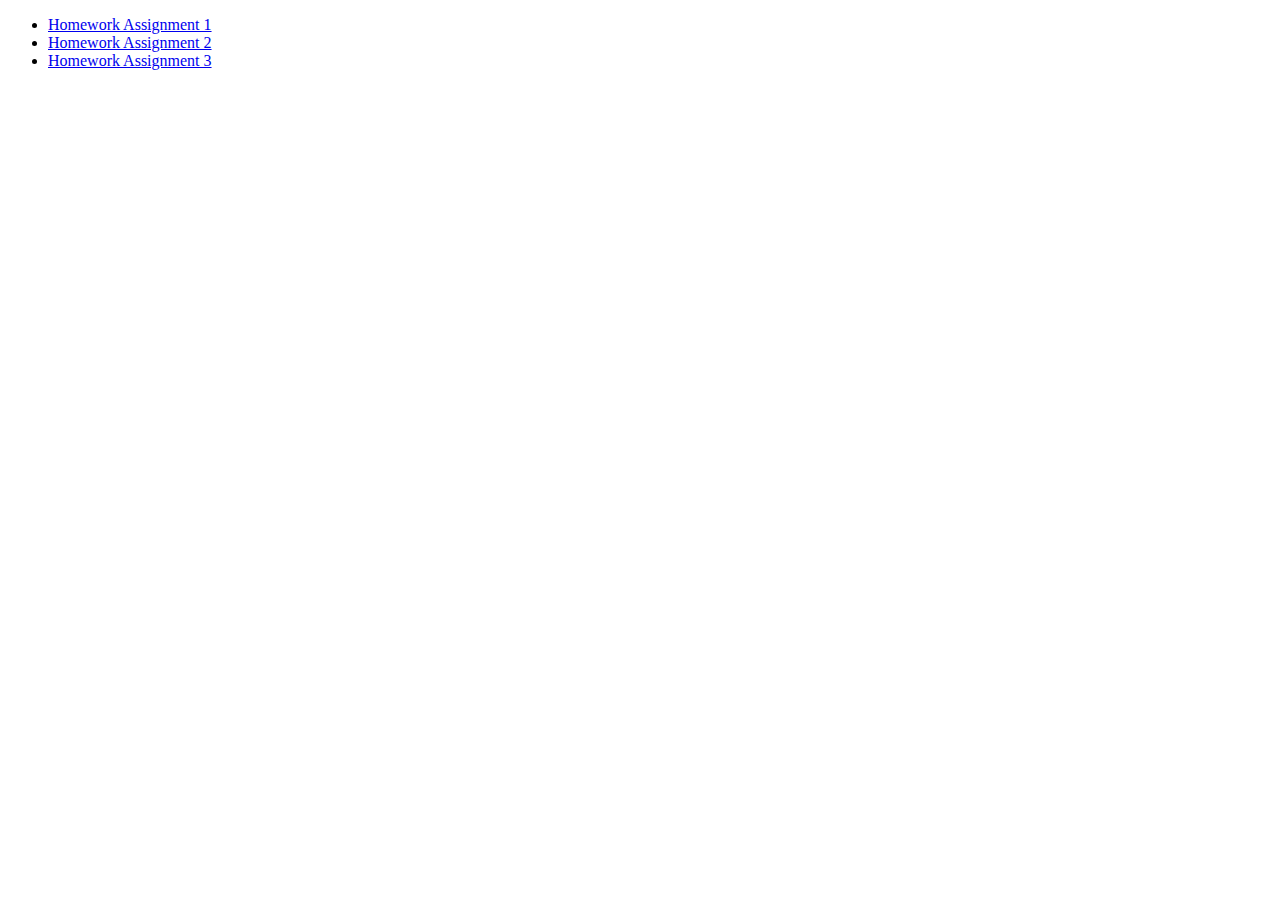
==== index.html @ d370eeeb "main" ====
<!DOCTYPE html>
<html lang="en">
  <meta charset="UTF-8">
  <title>Page Title</title>
  
  <body>

    <ul>
      
      <li><a href="solution-hw1">Homework Assignment 1</a></li>
      <li><a href="solution-hw2">Homework Assignment 2</a></li>
      <li><a href="solution-hw3">Homework Assignment 3</a></li>

    </ul>

  </body>
</html>
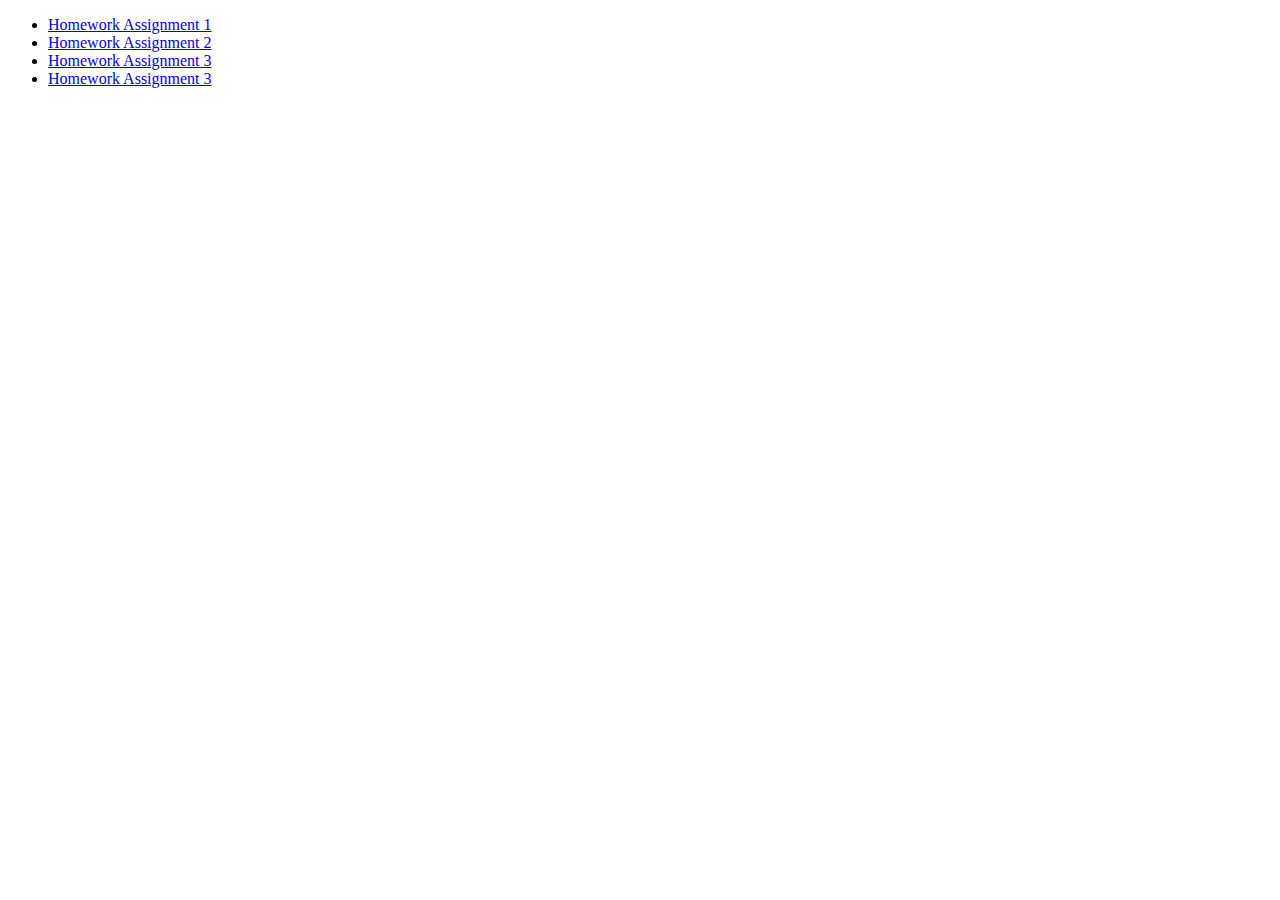
==== commit 3f0c9b28: "link" ====
--- a/index.html
+++ b/index.html
@@ -10,6 +10,7 @@
       <li><a href="solution-hw1">Homework Assignment 1</a></li>
       <li><a href="solution-hw2">Homework Assignment 2</a></li>
       <li><a href="solution-hw3">Homework Assignment 3</a></li>
+      <li><a href="solution-hw4">Homework Assignment 3</a></li>
 
     </ul>
 
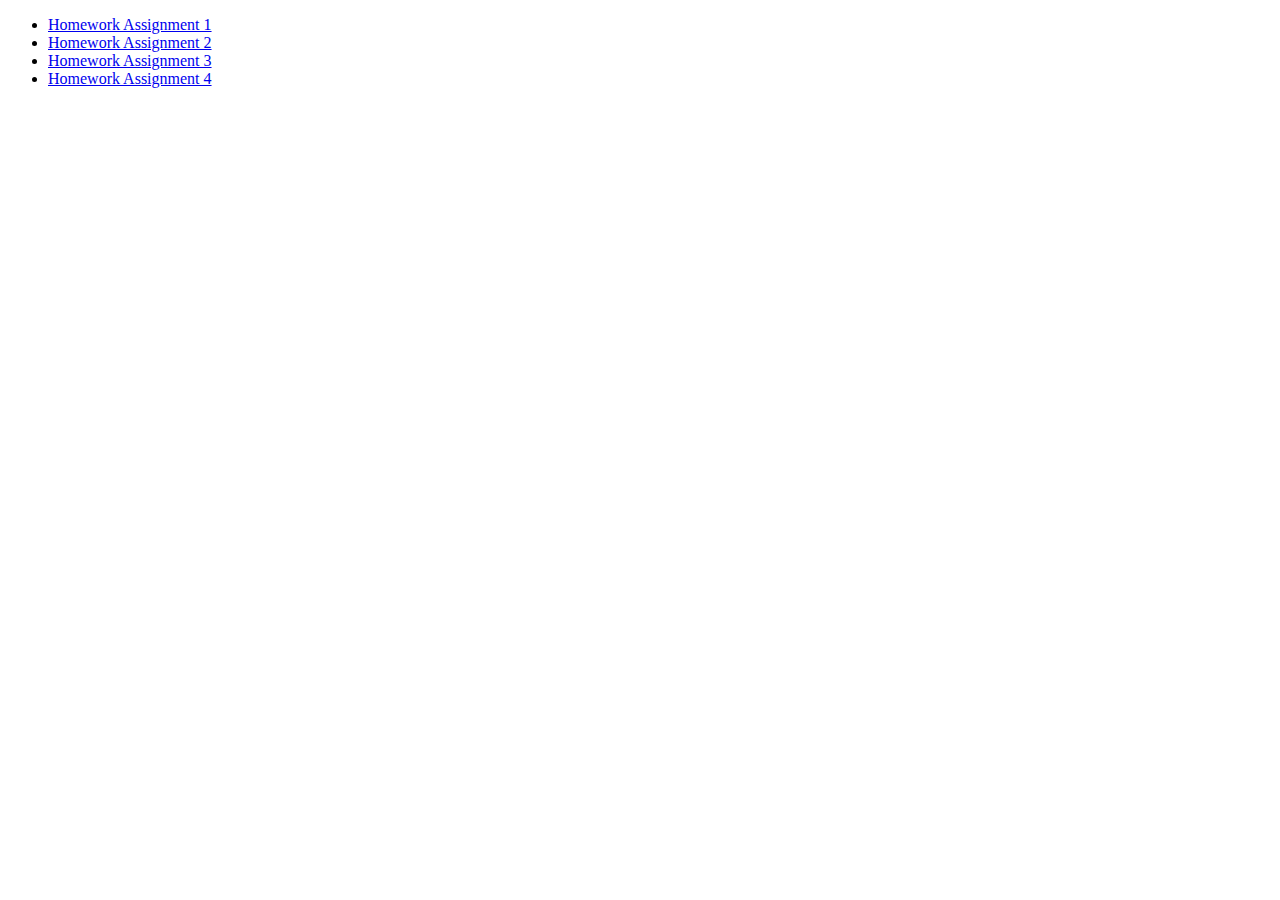
==== commit 6e3558d7: "link" ====
--- a/index.html
+++ b/index.html
@@ -10,7 +10,8 @@
       <li><a href="solution-hw1">Homework Assignment 1</a></li>
       <li><a href="solution-hw2">Homework Assignment 2</a></li>
       <li><a href="solution-hw3">Homework Assignment 3</a></li>
-      <li><a href="solution-hw4">Homework Assignment 3</a></li>
+      <li><a href="solution-hw4">Homework Assignment 4</a></li>
+      
 
     </ul>
 
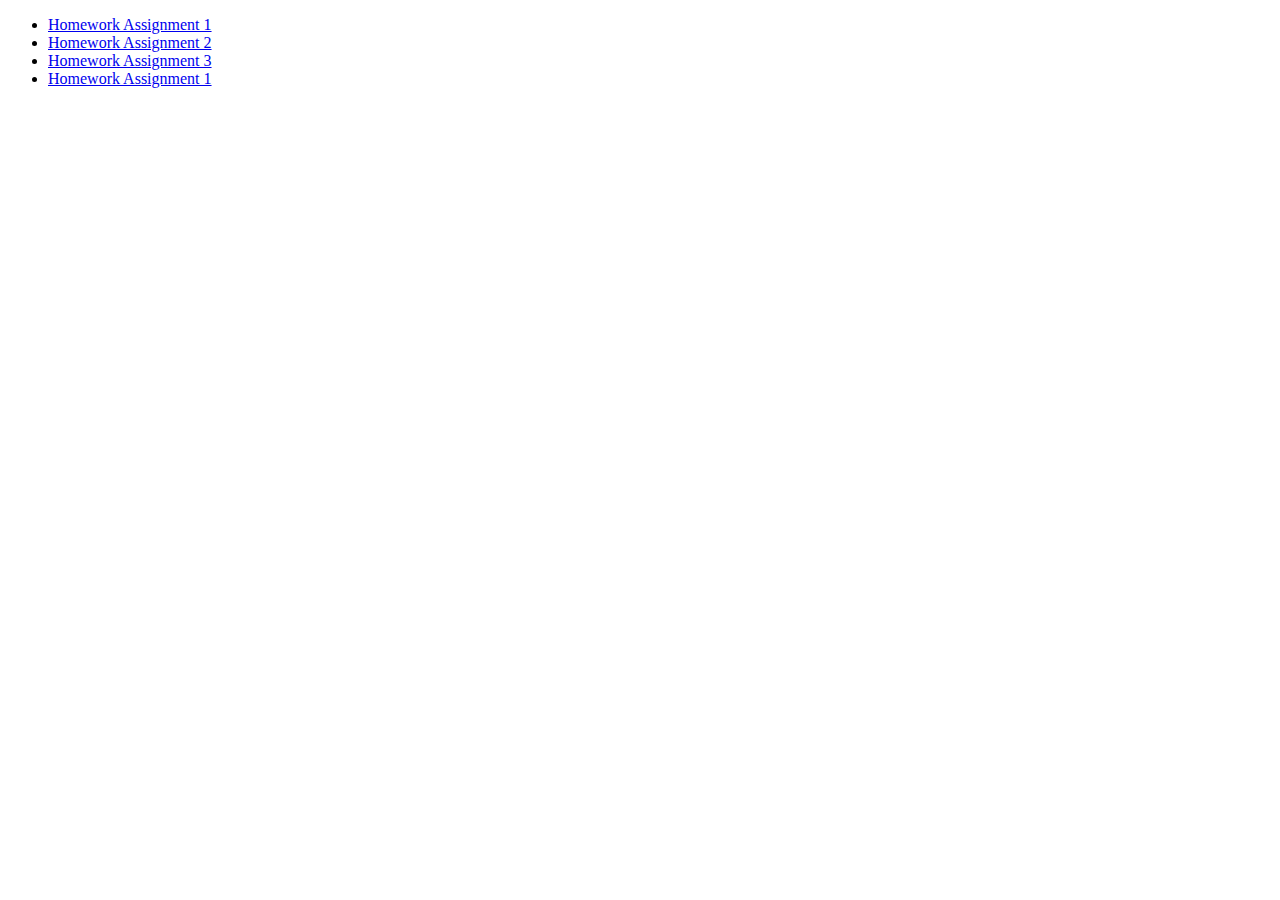
==== commit 216ee911: "idk" ====
--- a/index.html
+++ b/index.html
@@ -8,9 +8,12 @@
     <ul>
       
       <li><a href="solution-hw1">Homework Assignment 1</a></li>
+
       <li><a href="solution-hw2">Homework Assignment 2</a></li>
+
       <li><a href="solution-hw3">Homework Assignment 3</a></li>
-      <li><a href="solution-hw4">Homework Assignment 4</a></li>
+
+      <li><a href="solution-hw4">Homework Assignment 1</a></li>
       
 
     </ul>
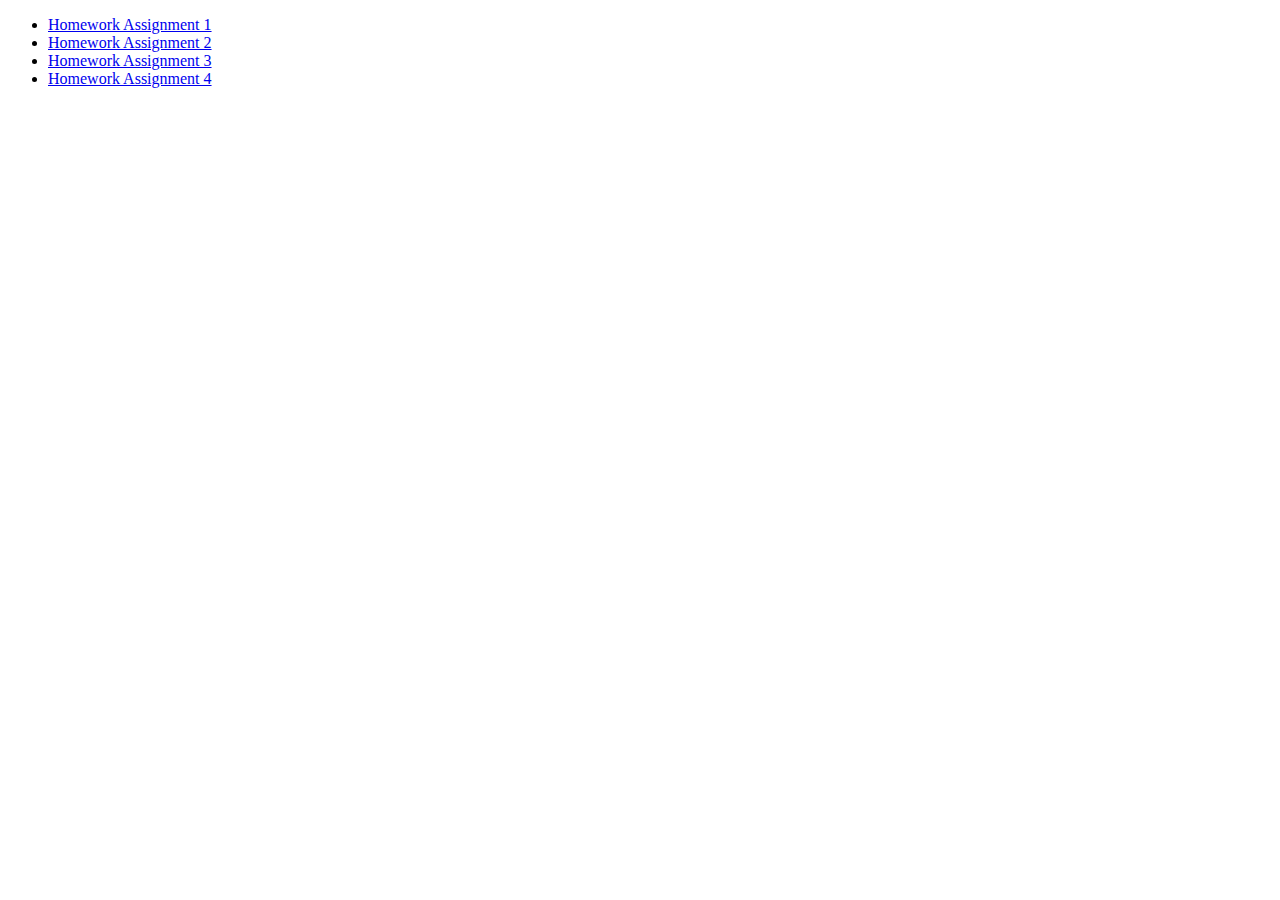
==== commit 56e24cc4: "change" ====
--- a/index.html
+++ b/index.html
@@ -13,7 +13,7 @@
 
       <li><a href="solution-hw3">Homework Assignment 3</a></li>
 
-      <li><a href="solution-hw4">Homework Assignment 1</a></li>
+      <li><a href="solution-hw4">Homework Assignment 4</a></li>
       
 
     </ul>
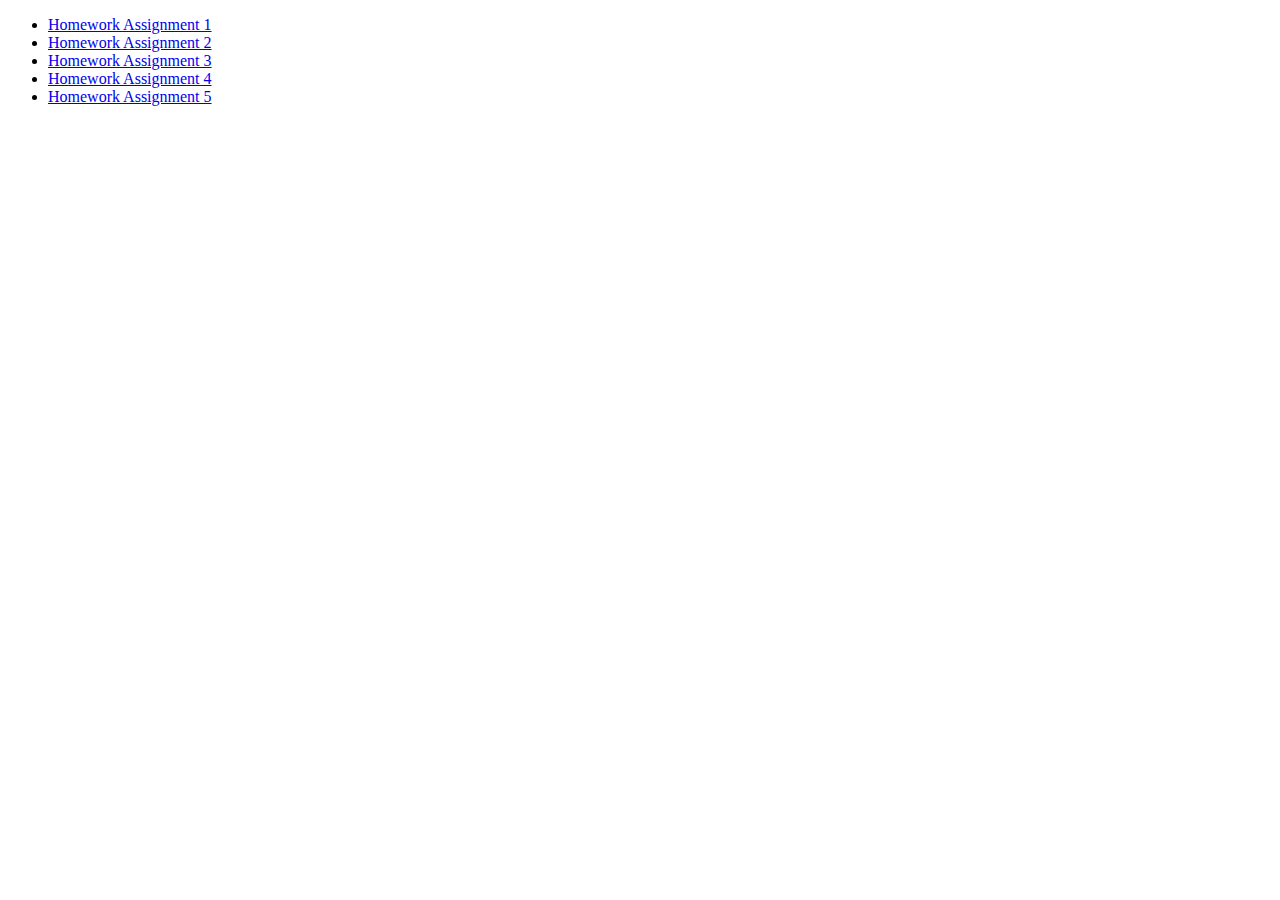
==== commit e3743486: "hw5" ====
--- a/index.html
+++ b/index.html
@@ -14,6 +14,8 @@
       <li><a href="solution-hw3">Homework Assignment 3</a></li>
 
       <li><a href="solution-hw4">Homework Assignment 4</a></li>
+
+      <li><a href="solution-hw5">Homework Assignment 5</a></li>
       
 
     </ul>
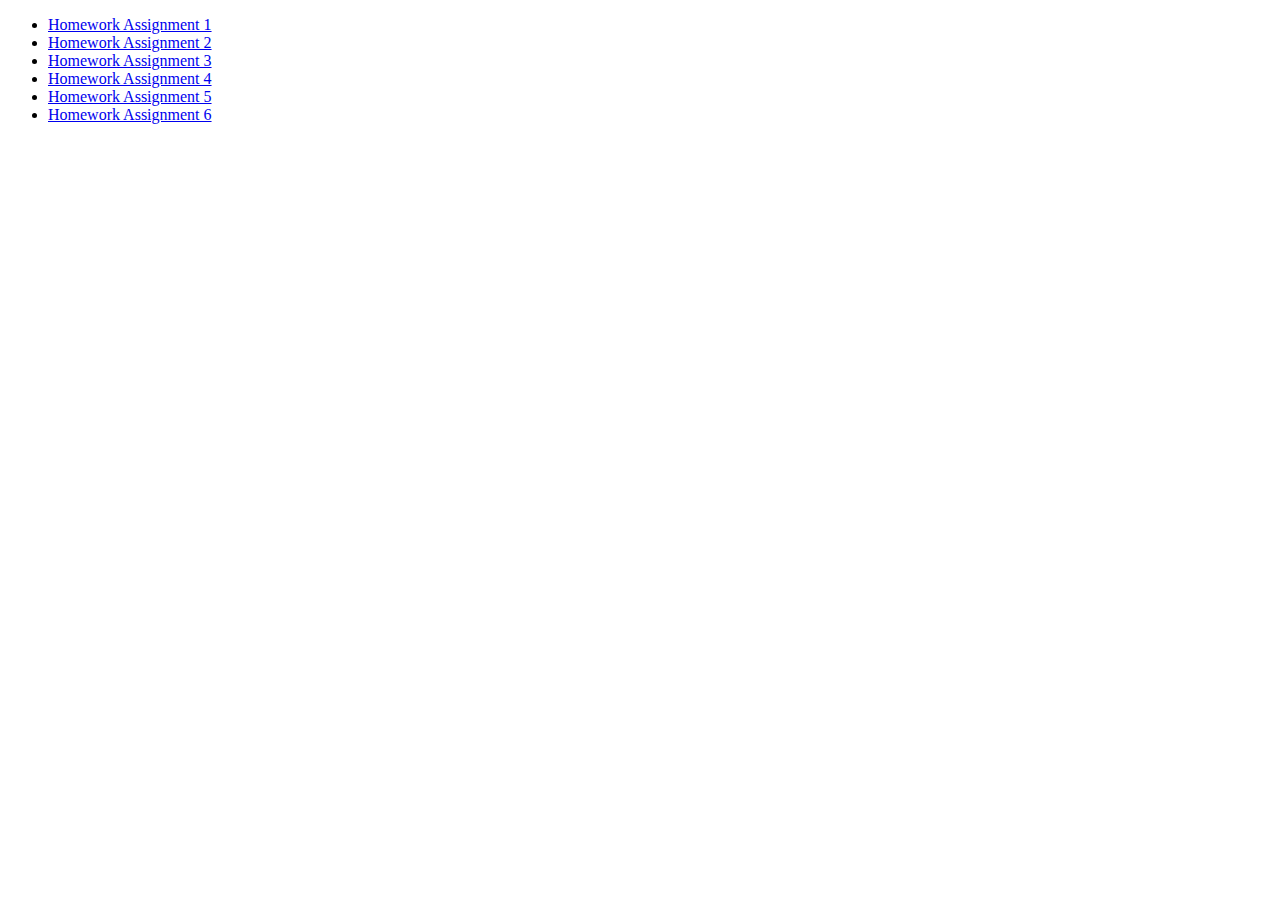
==== commit 329b10bc: "hw6" ====
--- a/index.html
+++ b/index.html
@@ -16,6 +16,8 @@
       <li><a href="solution-hw4">Homework Assignment 4</a></li>
 
       <li><a href="solution-hw5">Homework Assignment 5</a></li>
+
+      <li><a href="solution-hw6">Homework Assignment 6</a></li>
       
 
     </ul>
